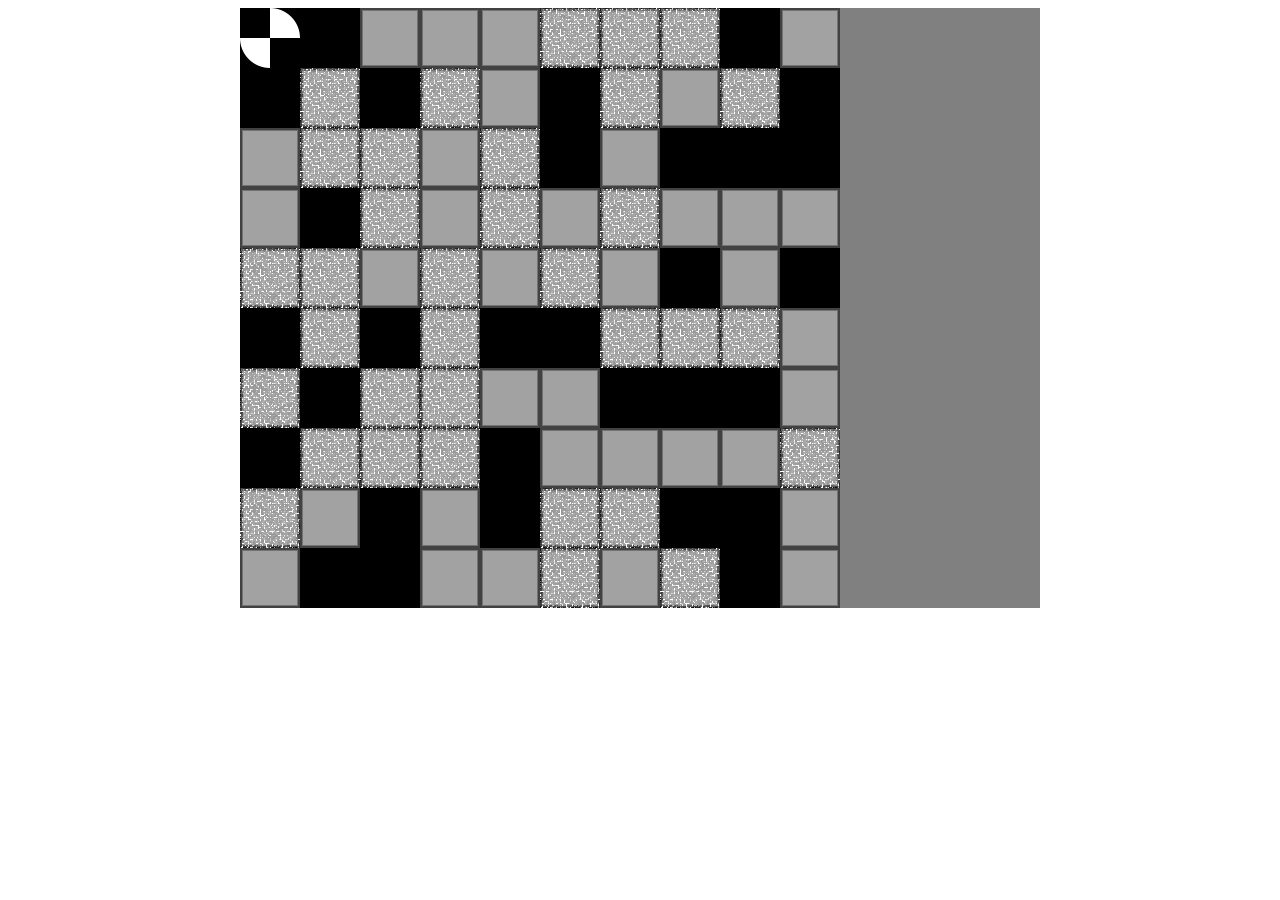
==== Project 1/index.html @ 3f7635d2 "Initial commit" ====
<html>
<head>
<link rel="stylesheet" type="text/css" href="game.css">
</head>

<body>
    <canvas id="c" width = "800" height = "600" ></canvas>
    <script type="text/JavaScript" src="game.js"></script>
</body>
</script>
---- Project 1/game.css ----
canvas {
	margin-left: auto;
	margin-right: auto;
	display: block;
}
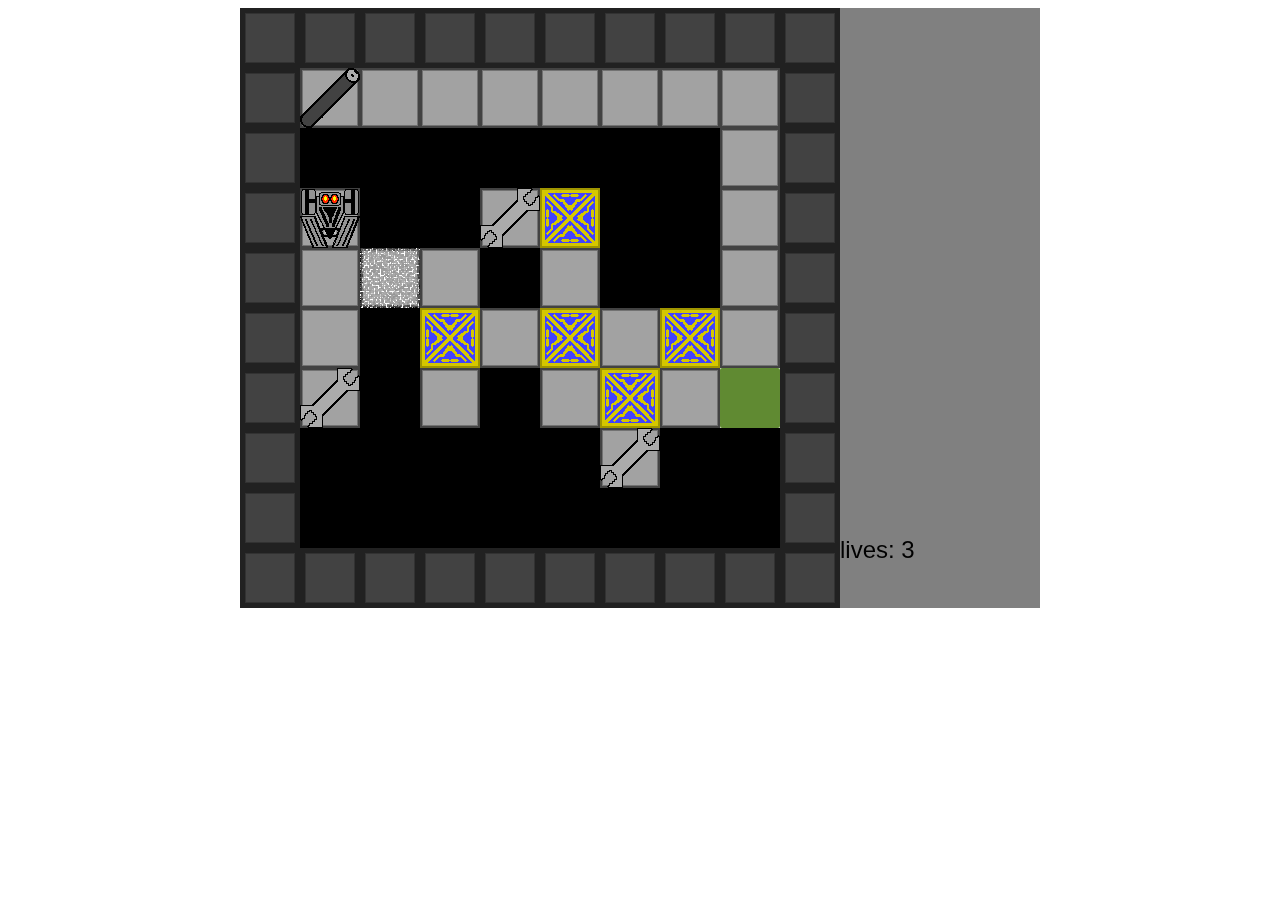
==== commit 8e658c1e: "Finished map 1 and added song" ====
--- a/Project 1/index.html
+++ b/Project 1/index.html
@@ -5,6 +5,7 @@
 
 <body>
     <canvas id="c" width = "800" height = "600" ></canvas>
+    <audio id="audio" src="song.mp3"></audio>
     <script type="text/JavaScript" src="game.js"></script>
 </body>
 </script>